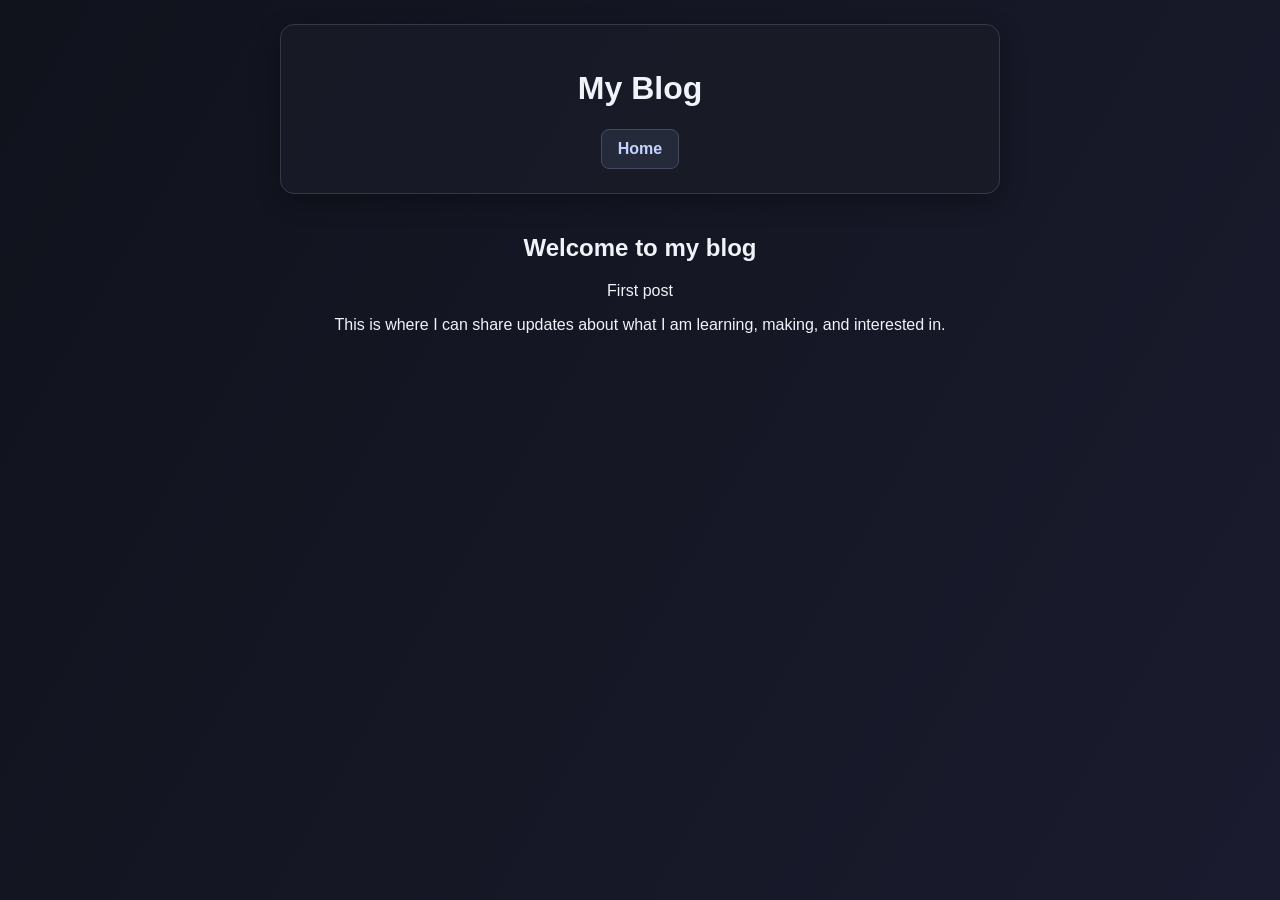
==== blog.html @ d75a04aa "Add initial blog.html structure and content" ====
<!DOCTYPE html>
<html lang="en">
<head>
    <meta charset="UTF-8">
    <meta name="viewport" content="width=device-width, initial-scale=1.0">
    <title>Blog | My Personal Site</title>
    <link rel="stylesheet" href="styles.css">
</head>
<body>
<header>
  <h1>My Blog</h1>
  <nav>
    <a href="index.html">Home</a>
  </nav>
</header>
<main>
  <article>
    <h2>Welcome to my blog</h2>
    <p class="post-date">First post</p>
    <p>This is where I can share updates about what I am learning, making, and interested in.</p>
  </article>
</main>
</body>
</html>
---- styles.css ----
/* Set the page-wide theme and layout */
body {
    font-family: Arial, sans-serif;
    text-align: center;
    background: linear-gradient(120deg, #10131c, #1a1b2e, #171f2a, #10131c);
    background-size: 300% 300%;
    animation: background-shift 18s ease-in-out infinite;
    color: #f1f3f8;
    margin: 0;
    min-height: 100vh;
    padding: 24px;
    box-sizing: border-box;
    display: grid;
    align-content: start;
    justify-items: center;
    gap: 20px;
}

header,
section {
    width: min(100%, 720px);
    box-sizing: border-box;
    padding: 24px;
    border: 1px solid #34394a;
    border-radius: 14px;
    background: rgba(24, 27, 39, 0.92);
    box-shadow: 0 8px 24px rgba(0, 0, 0, 0.3);
}

nav {
    display: flex;
    justify-content: center;
    flex-wrap: wrap;
    gap: 12px;
}

nav a {
    display: inline-block;
    padding: 10px 16px;
    border: 1px solid #454c62;
    border-radius: 8px;
    background: #242a3a;
    color: #c4d2ff;
    font-weight: bold;
    text-decoration: none;
}

nav a:hover {
    background: #303950;
    color: #ffffff;
}

@keyframes background-shift {
    0%, 100% {
        background-position: 0% 50%;
    }
    50% {
        background-position: 100% 50%;
    }
}

@media (prefers-reduced-motion: reduce) {
    body {
        animation: none;
        background-position: 50% 50%;
    }
}
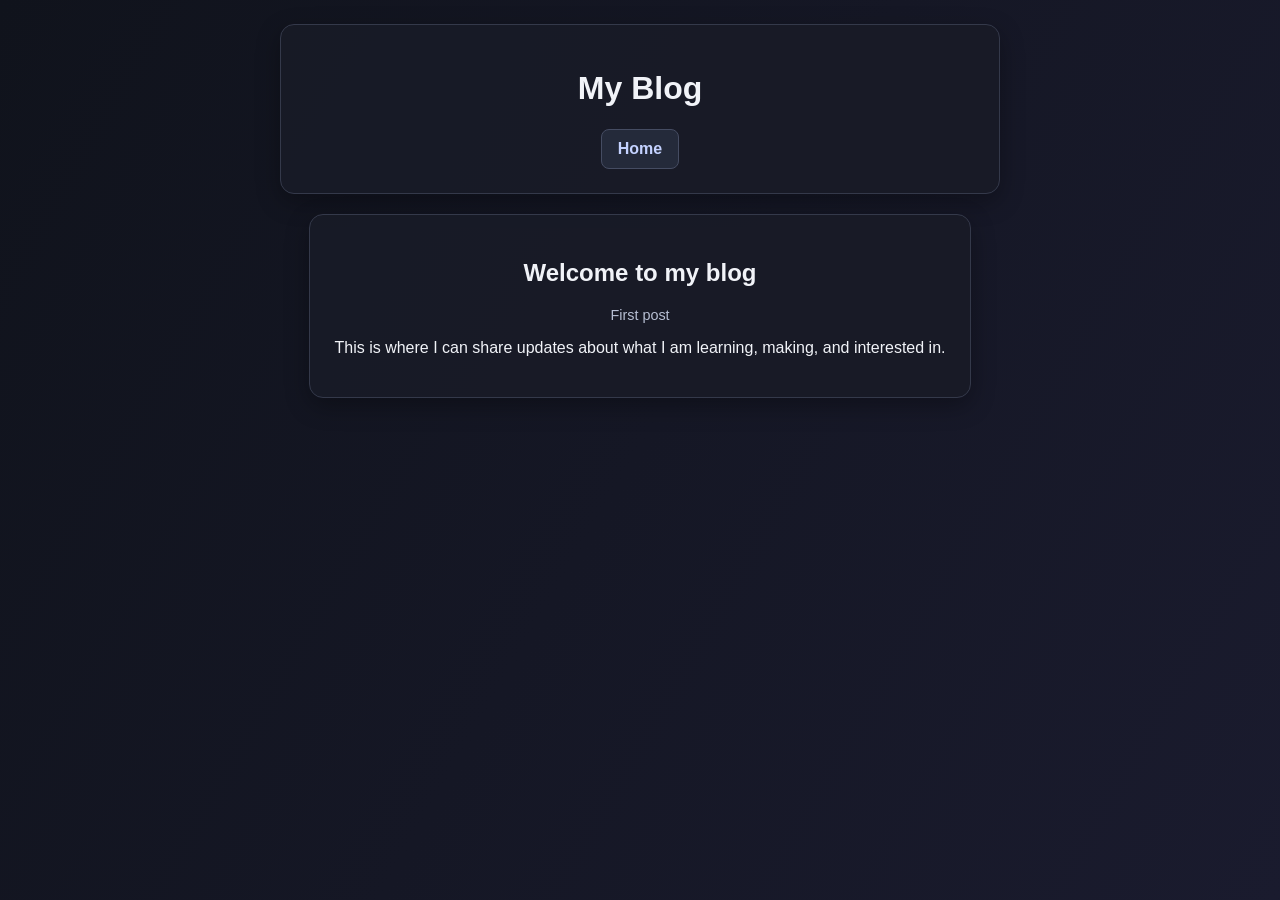
==== commit b7748457: "Fix formatting issue in blog.html" ====
--- a/blog.html
+++ b/blog.html
@@ -22,3 +22,4 @@
 </main>
 </body>
 </html>
+
--- a/styles.css
+++ b/styles.css
@@ -17,7 +17,8 @@
 }
 
 header,
-section {
+section,
+article {
     width: min(100%, 720px);
     box-sizing: border-box;
     padding: 24px;
@@ -50,6 +51,33 @@
     color: #ffffff;
 }
 
+.card-link {
+    display: inline-block;
+    padding: 14px 20px;
+    border: 1px solid #454c62;
+    border-radius: 8px;
+    background: #242a3a;
+    color: #c4d2ff;
+    font-weight: bold;
+    text-decoration: none;
+}
+
+.card-link:hover {
+    background: #303950;
+    color: #ffffff;
+}
+
+main {
+    display: grid;
+    justify-items: center;
+    gap: 20px;
+}
+
+.post-date {
+    color: #b7bfd3;
+    font-size: 0.9rem;
+}
+
 @keyframes background-shift {
     0%, 100% {
         background-position: 0% 50%;
